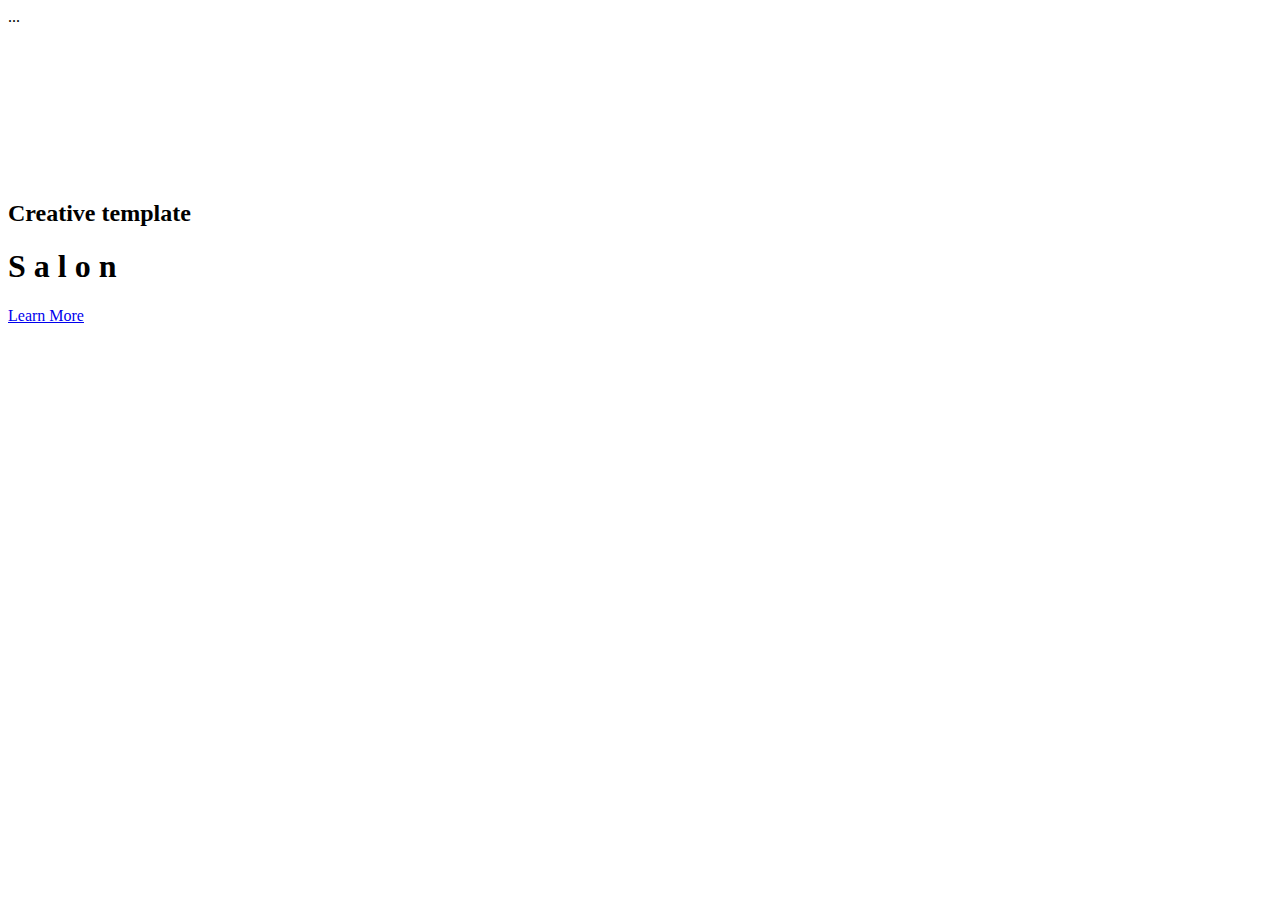
==== web/src/main/resources/templates/index.html @ e75e7305 "add some templates" ====
<!DOCTYPE html>
<html lang="en"
      xmlns="http://www.w3.org/1999/xhtml"
      xmlns:th="http://www.thymeleaf.org">
<head>
    <meta charset="UTF-8">
    <title>Home</title>
    <link href="https://fonts.googleapis.com/css?family=Kaushan+Script|Montserrat:400,700&display=swap" rel="stylesheet">
    <link rel="stylesheet" href="/static/styles/styles.css">
</head>
<body>
<div th:replace="partials/header :: header">...</div>

<div class="video__intro">
    <div class="video">
        <video class="video__media" src="/static/images/fashion.mp4" autoplay muted loop></video>
    </div>

    <div class="intro__content">
        <div class="container">
            <div class="intro__inner">
                <h2 class="intro__subtitle">Creative template</h2>
                <h1 class="intro__title">S a l o n</h1>
                <a class="btn" href="#">Learn More</a>
            </div>
        </div>
    </div>
</div>

</body>
</html>
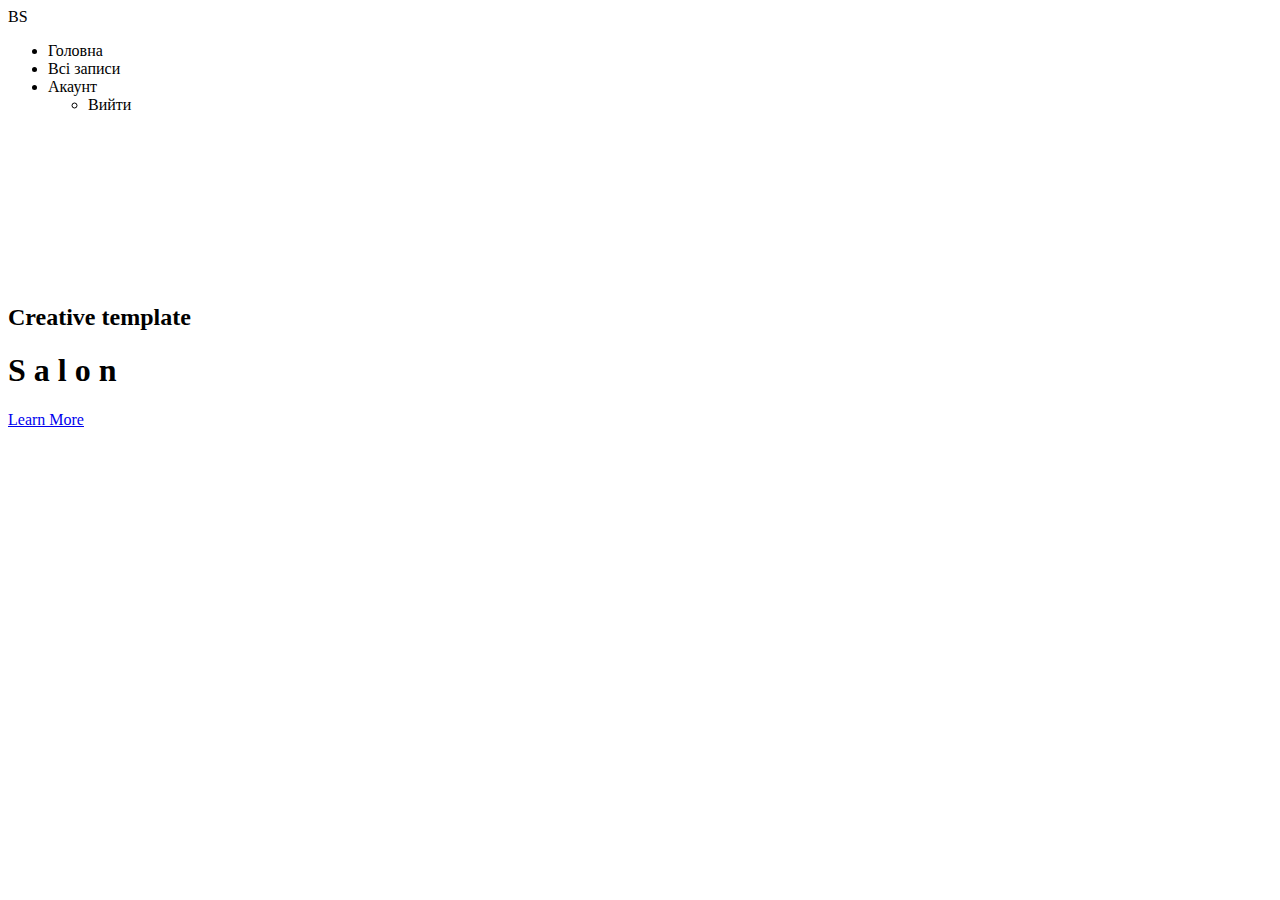
==== commit 4deb16fc: "add register" ====
--- a/web/src/main/resources/templates/index.html
+++ b/web/src/main/resources/templates/index.html
@@ -9,7 +9,37 @@
     <link rel="stylesheet" href="/static/styles/styles.css">
 </head>
 <body>
-<div th:replace="partials/header :: header">...</div>
+<header class="header">
+    <div class="container">
+        <div class="header__inner">
+            <div class="header__logo">BS</div>
+            <nav class="header__nav">
+                <ul>
+                    <li class="nav__link" th:classappend="${module == 'index' ? 'active' : ''}">
+                        <a class="nav__sublink"
+                           th:href="@{/}">Головна</a>
+                    </li>
+                    <li class="nav__link"
+                        th:classappend="${module == 'all_appointments' ? 'active' : ''}">
+                        <a class="nav__sublink"
+                           th:href="@{/all_appointments}">Всі записи</a>
+                    </li>
+                    <li class="nav__link"
+                        th:classappend="${module == 'my_account' ? 'active' : ''}">
+                        <a class="nav__sublink"
+                           th:href="@{/me/account}">Акаунт</a>
+                        <ul class="nav__drop__menu">
+                            <li>
+                                <a class="nav__menu__content"
+                                   th:href="@{/logout}">Вийти</a>
+                            </li>
+                        </ul>
+                    </li>
+                </ul>
+            </nav>
+        </div>
+    </div>
+</header>
 
 <div class="video__intro">
     <div class="video">
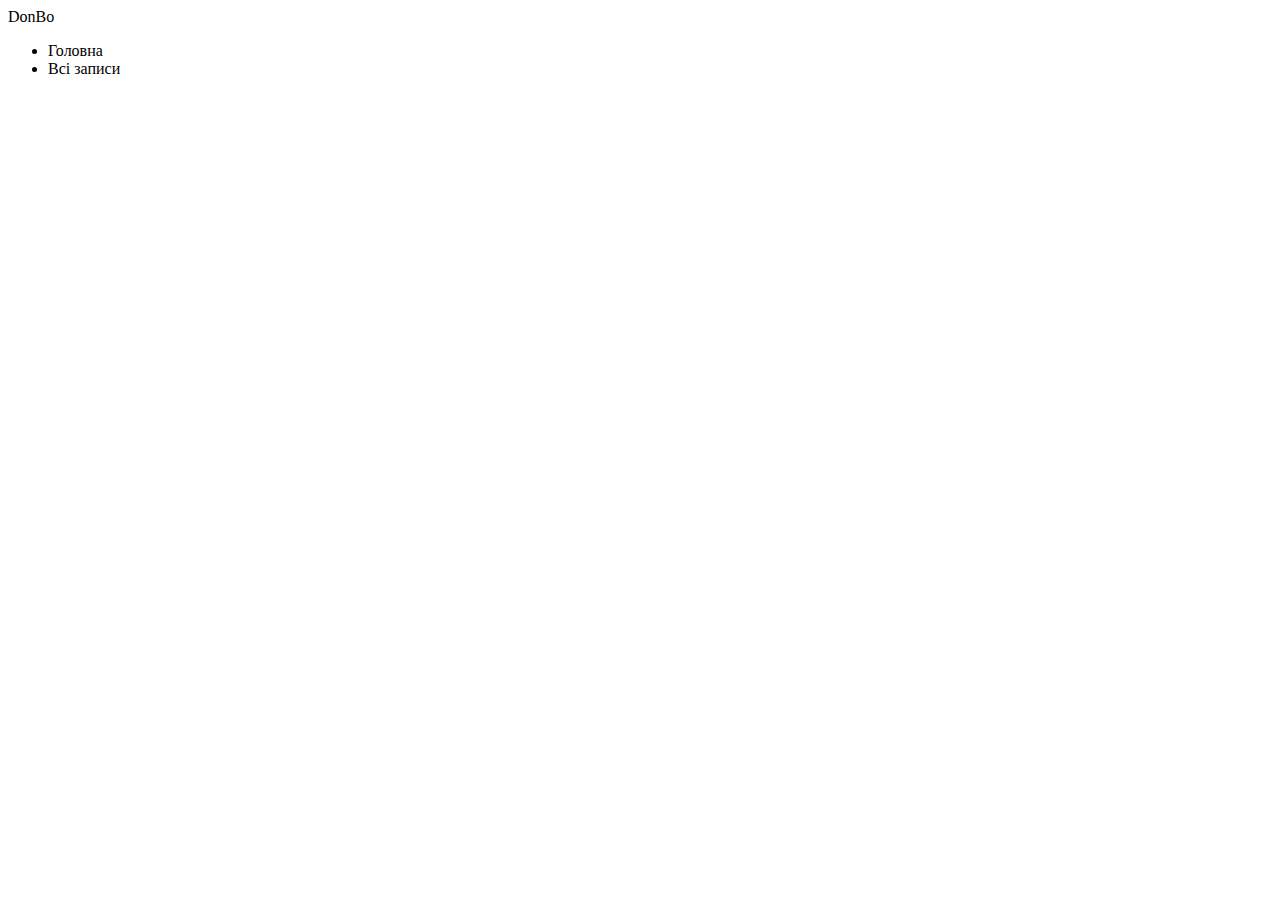
==== commit e4d12cf0: "add schedule" ====
--- a/web/src/main/resources/templates/index.html
+++ b/web/src/main/resources/templates/index.html
@@ -12,7 +12,7 @@
 <header class="header">
     <div class="container">
         <div class="header__inner">
-            <div class="header__logo">BS</div>
+            <div class="header__logo">DonBo</div>
             <nav class="header__nav">
                 <ul>
                     <li class="nav__link" th:classappend="${module == 'index' ? 'active' : ''}">
@@ -24,38 +24,13 @@
                         <a class="nav__sublink"
                            th:href="@{/all_appointments}">Всі записи</a>
                     </li>
-                    <li class="nav__link"
-                        th:classappend="${module == 'my_account' ? 'active' : ''}">
-                        <a class="nav__sublink"
-                           th:href="@{/me/account}">Акаунт</a>
-                        <ul class="nav__drop__menu">
-                            <li>
-                                <a class="nav__menu__content"
-                                   th:href="@{/logout}">Вийти</a>
-                            </li>
-                        </ul>
-                    </li>
                 </ul>
             </nav>
         </div>
     </div>
 </header>
 
-<div class="video__intro">
-    <div class="video">
-        <video class="video__media" src="/static/images/fashion.mp4" autoplay muted loop></video>
-    </div>
-
-    <div class="intro__content">
-        <div class="container">
-            <div class="intro__inner">
-                <h2 class="intro__subtitle">Creative template</h2>
-                <h1 class="intro__title">S a l o n</h1>
-                <a class="btn" href="#">Learn More</a>
-            </div>
-        </div>
-    </div>
-</div>
+<div class="form__intro"></div>
 
 </body>
 </html>